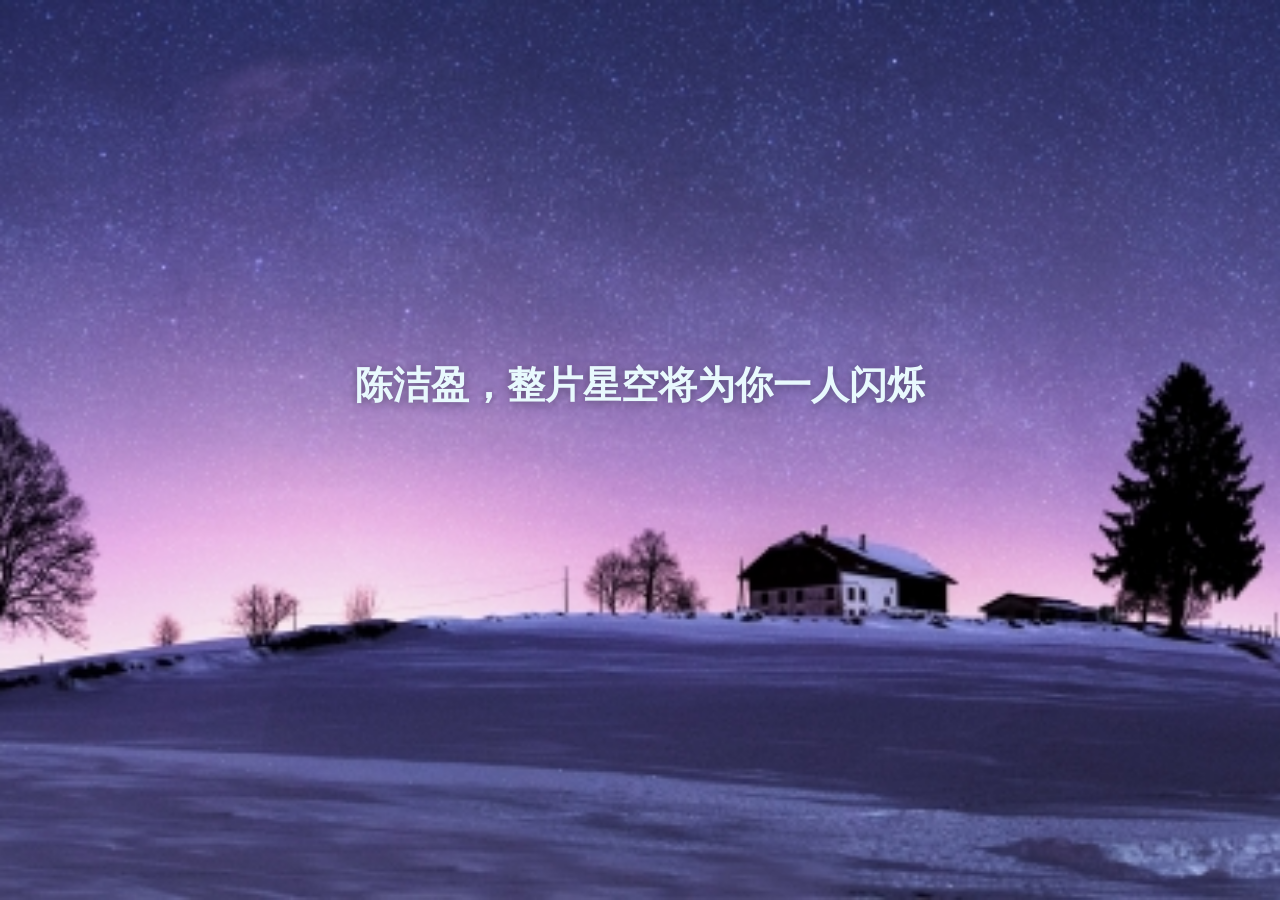
==== index.html @ ca40cbc7 "sfdfs" ====
<!DOCTYPE html>
<html lang="en">
  <head>
    <meta charset="UTF-8" />
    <meta http-equiv="X-UA-Compatible" content="IE=edge" />
    <meta name="viewport" content="width=device-width, initial-scale=1.0" />
    <title>陈洁盈，整片星空将为你一人闪烁</title>
    <style>
      

    </style>
    <link rel="stylesheet" href="css/skystar.css?v=20260404f">
  </head>
  <body>
    <video id="videofilm" poster="img/skystar2.jpg" autoplay muted loop playsinline webkit-playsinline preload="metadata">
      <source src="video/skystar.mp4" type="video/mp4">
    </video>
    <div class="textone">
      <h1>陈洁盈，整片星空将为你一人闪烁</h1>
    </div>
    <div class="texttwo">
      <h1></h1>
    </div>
    <div class="textthree">
      <h1></h1>
    </div>
    <div class="textfour">
      <h1></h1>
    </div>
    <div class="textfive">
      <h1></h1>
    </div>
    <div class="textsix">
      <h1></h1>
    </div>
    <audio src="video/一程山路.mp3?v=2" autoplay loop></audio>
    
    <div class="container"></div>
    <script src="js/skystar.js?v=20260404h"></script>
    
    
  </body>
</html>
---- css/skystar.css ----
*{
    margin: 0;
    padding: 0;
    box-sizing: border-box;
}
:root {
    --cn-font-serif: 'STKaiti', 'KaiTi', 'Kaiti SC', 'Songti SC', 'Noto Serif SC', 'Source Han Serif SC', 'PingFang SC', 'Microsoft YaHei', serif;
}
html, body {
    width: 100%;
    min-height: 100%;
}
body {
    min-height: 100dvh;
    display: flex;
    align-items: center;
    justify-content: center;
    position: relative;
    overflow: hidden;
    perspective: 1300px;
    background: #000;
    background-image: url("../img/skystar2.jpg");
    background-position: center;
    background-size: cover;
    background-repeat: no-repeat;
}
#videofilm {
    position: fixed;
    inset: 0;
    width: 100vw;
    height: 100dvh;
    object-fit: cover;
    object-position: center;
    z-index: -1;
}
h1{
    font-size: clamp(26px, 3vw, 42px);
    color: #B1BCE6;
    font-family: var(--cn-font-serif);
    text-align: center;
    line-height: 1.35;
    text-shadow: 0 2px 10px rgba(0,0,0,0.35);
}
.texttwo {
    position: absolute;
    left: 50%;
    top: 50%;
    transform: translateX(-50%);
}
.textone {
    position: absolute;
    left: 50%;
    top: 40%;
    transform: translateX(-50%);
}
.textthree {
    position: absolute;
    left: 50%;
    top: 60%;
    transform: translateX(-50%);
}
.textfour {
    position: absolute;
    left: 50%;
    top: 70%;
    transform: translateX(-50%);
}
.textfive {
    position: absolute;
    left: 50%;
    top: 78%;
    transform: translateX(-50%);
}
.textsix {
    position: absolute;
    left: 50%;
    top: 86%;
    transform: translateX(-50%);
}
.textone,
.texttwo,
.textthree,
.textfour,
.textfive,
.textsix {
    width: min(92vw, 960px);
    padding: 0 12px;
    z-index: 2;
    opacity: 1;
    transition: opacity 0.9s ease, transform 0.9s ease;
}

.poem-line h1 {
    font-size: clamp(18px, 4.3vw, 33px);
    font-weight: 500;
    letter-spacing: 0.03em;
    line-height: 1.3;
    color: #F3FAFF;
    text-shadow: 0 4px 14px rgba(0, 0, 0, 0.6);
}

.stage-hidden {
    opacity: 0;
    pointer-events: none;
}

.stage-drop {
    opacity: 0;
    transform: translate(-50%, 64px);
}

.container {
    position: fixed;
    inset: 0;
    z-index: 1;
    pointer-events: none;
}
.floating-line {
    position: absolute;
    max-width: min(78vw, 420px);
    padding: 6px 10px;
    font-family: var(--cn-font-serif);
    font-size: clamp(13px, 3.2vw, 18px);
    line-height: 1.45;
    color: #E8D5F2;
    text-shadow: 0 1px 8px rgba(0, 0, 0, 0.55);
    opacity: 0;
    transform: translateY(6px);
    transition: opacity 0.65s ease, transform 0.65s ease;
    z-index: 1;
}
.floating-line--show {
    opacity: 0.92;
    transform: translateY(0);
}

@media (max-width: 768px) {
    h1 {
        font-size: clamp(18px, 7vw, 30px);
        color: #E8F9FD;
        font-family: var(--cn-font-serif);
        text-shadow: 0 2px 12px rgba(0,0,0,0.5);
    }
    .textone {
        top: 40%;
    }
    .texttwo {
        top: 52%;
    }
    .textthree {
        top: 62%;
    }
    .textfour {
        top: 72%;
    }
    .textfive {
        top: 80%;
    }
    .textsix {
        top: 88%;
    }
    .poem-line h1 {
        font-size: clamp(15px, 4.8vw, 23px);
        line-height: 1.28;
    }
    .floating-line {
        max-width: min(82vw, 360px);
        font-size: clamp(12px, 3.6vw, 16px);
    }
    #videofilm {
        width: 100%;
        height: 100%;
        object-fit: cover;
    }
}
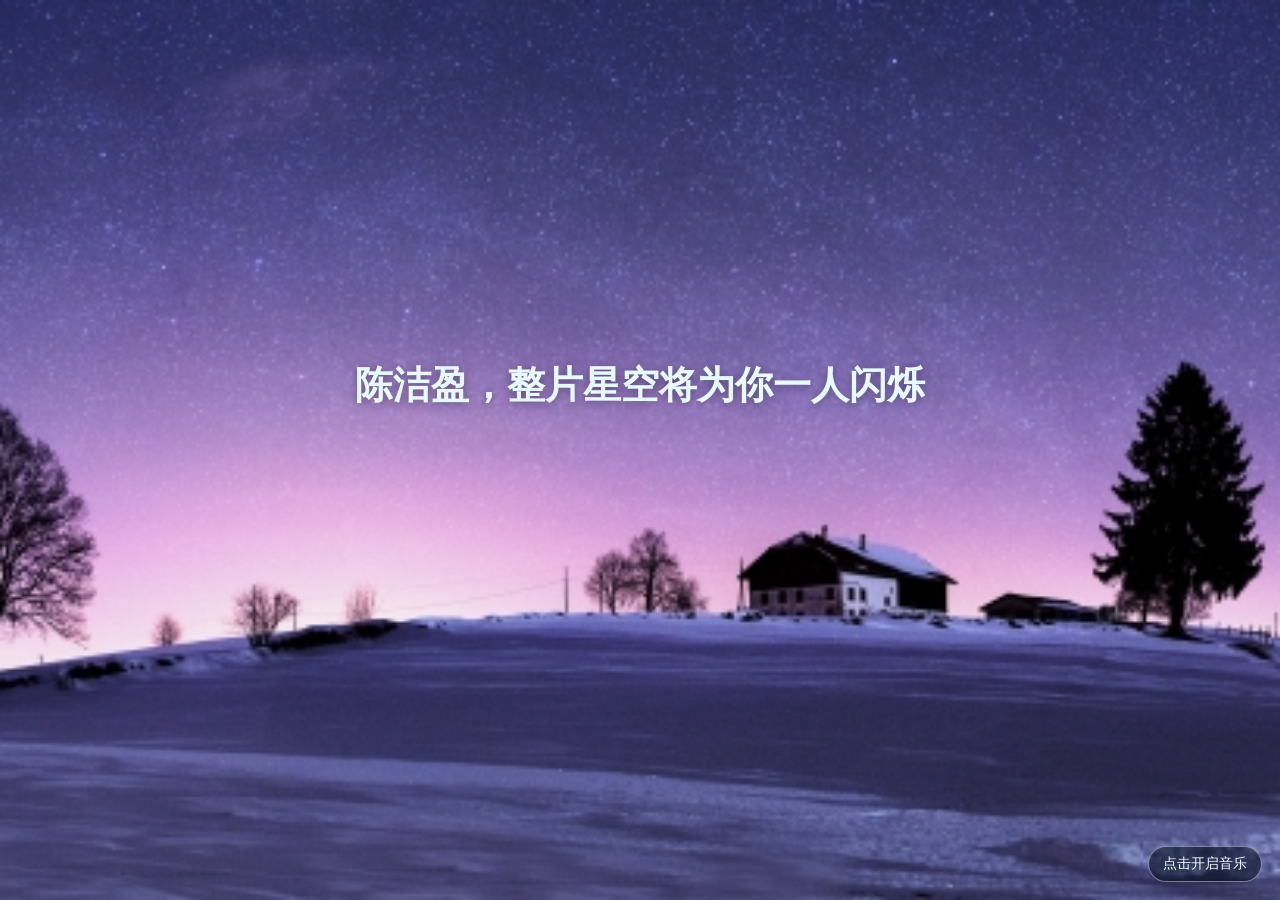
==== commit 02adac14: "sdfsddf" ====
--- a/index.html
+++ b/index.html
@@ -9,7 +9,7 @@
       
 
     </style>
-    <link rel="stylesheet" href="css/skystar.css?v=20260404f">
+    <link rel="stylesheet" href="css/skystar.css?v=20260404m">
   </head>
   <body>
     <video id="videofilm" poster="img/skystar2.jpg" autoplay muted loop playsinline webkit-playsinline preload="metadata">
@@ -33,10 +33,11 @@
     <div class="textsix">
       <h1></h1>
     </div>
-    <audio src="video/一程山路.mp3?v=2" autoplay loop></audio>
+    <audio id="bgm" src="video/一程山路.mp3?v=2" autoplay loop preload="auto"></audio>
+    <button id="bgm-unlock" type="button" aria-label="开启背景音乐">点击开启音乐</button>
     
     <div class="container"></div>
-    <script src="js/skystar.js?v=20260404h"></script>
+    <script src="js/skystar.js?v=20260404m"></script>
     
     
   </body>
--- a/css/skystar.css
+++ b/css/skystar.css
@@ -87,6 +87,7 @@
     padding: 0 12px;
     z-index: 2;
     opacity: 1;
+    transform: translate(-50%, 0);
     transition: opacity 0.9s ease, transform 0.9s ease;
 }
 
@@ -99,6 +100,71 @@
     text-shadow: 0 4px 14px rgba(0, 0, 0, 0.6);
 }
 
+.poem-line.stage-hidden {
+    transform: translate(-50%, 18px);
+}
+
+.textone.poem-line { top: 34%; }
+.texttwo.poem-line { top: 42%; }
+.textthree.poem-line { top: 50%; }
+.textfour.poem-line { top: 58%; }
+.textfive.poem-line { top: 66%; }
+.textsix.poem-line { top: 74%; }
+
+.final-title h1 {
+    color: #EAF7FF;
+    text-shadow: 0 4px 16px rgba(0, 0, 0, 0.62);
+    white-space: nowrap;
+}
+
+.textone.final-title { top: 16%; }
+.texttwo.final-title { top: 38%; }
+.textthree.final-title {
+    top: auto;
+    bottom: 10%;
+}
+
+.textone.final-title h1 {
+    font-size: clamp(32px, 4.8vw, 56px);
+}
+
+.texttwo.final-title h1 {
+    font-size: clamp(30px, 3.9vw, 52px);
+    font-weight: 600;
+    letter-spacing: 0.02em;
+    line-height: 1.2;
+}
+
+.textthree.final-title h1 {
+    font-size: clamp(30px, 4.4vw, 50px);
+    font-weight: 600;
+}
+
+#bgm-unlock {
+    position: fixed;
+    right: 18px;
+    bottom: 18px;
+    z-index: 4;
+    border: 1px solid rgba(255,255,255,0.42);
+    background: rgba(7, 17, 38, 0.62);
+    color: #f4fbff;
+    font-family: var(--cn-font-serif);
+    font-size: 14px;
+    padding: 8px 14px;
+    border-radius: 999px;
+    cursor: pointer;
+    opacity: 0;
+    pointer-events: none;
+    transform: translateY(8px);
+    transition: opacity 0.25s ease, transform 0.25s ease;
+}
+
+#bgm-unlock.is-visible {
+    opacity: 1;
+    pointer-events: auto;
+    transform: translateY(0);
+}
+
 .stage-hidden {
     opacity: 0;
     pointer-events: none;
@@ -163,6 +229,28 @@
         font-size: clamp(15px, 4.8vw, 23px);
         line-height: 1.28;
     }
+    .textone.poem-line { top: 36%; }
+    .texttwo.poem-line { top: 44%; }
+    .textthree.poem-line { top: 52%; }
+    .textfour.poem-line { top: 60%; }
+    .textfive.poem-line { top: 68%; }
+    .textsix.poem-line { top: 76%; }
+    .textone.final-title { top: 24%; }
+    .texttwo.final-title { top: 37%; }
+    .textthree.final-title {
+        top: auto;
+        bottom: 16%;
+    }
+    .textone.final-title h1 {
+        font-size: clamp(21px, 8.5vw, 36px);
+    }
+    .texttwo.final-title h1 {
+        font-size: clamp(26px, 10.2vw, 44px);
+        line-height: 1.2;
+    }
+    .textthree.final-title h1 {
+        font-size: clamp(24px, 9.4vw, 40px);
+    }
     .floating-line {
         max-width: min(82vw, 360px);
         font-size: clamp(12px, 3.6vw, 16px);
@@ -172,4 +260,10 @@
         height: 100%;
         object-fit: cover;
     }
-}
+    #bgm-unlock {
+        right: 12px;
+        bottom: 14px;
+        font-size: 13px;
+        padding: 7px 12px;
+    }
+}
